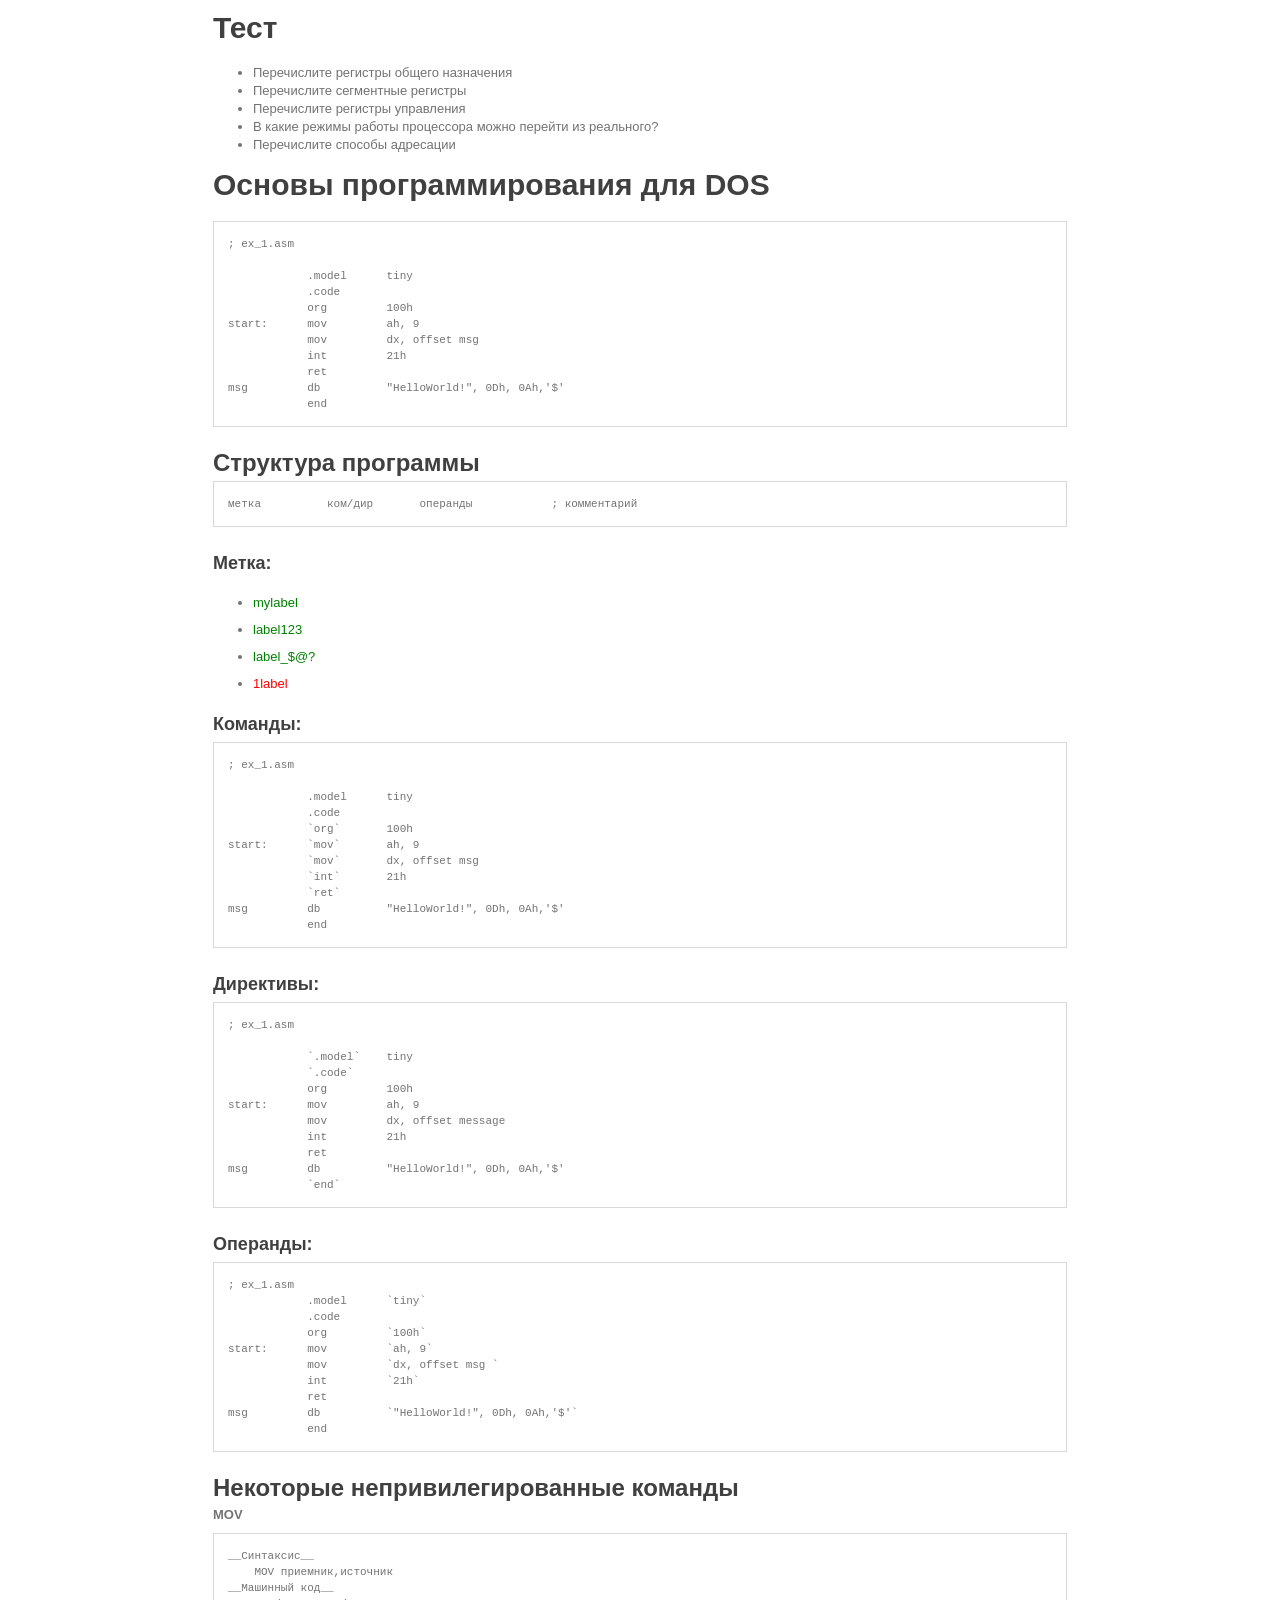
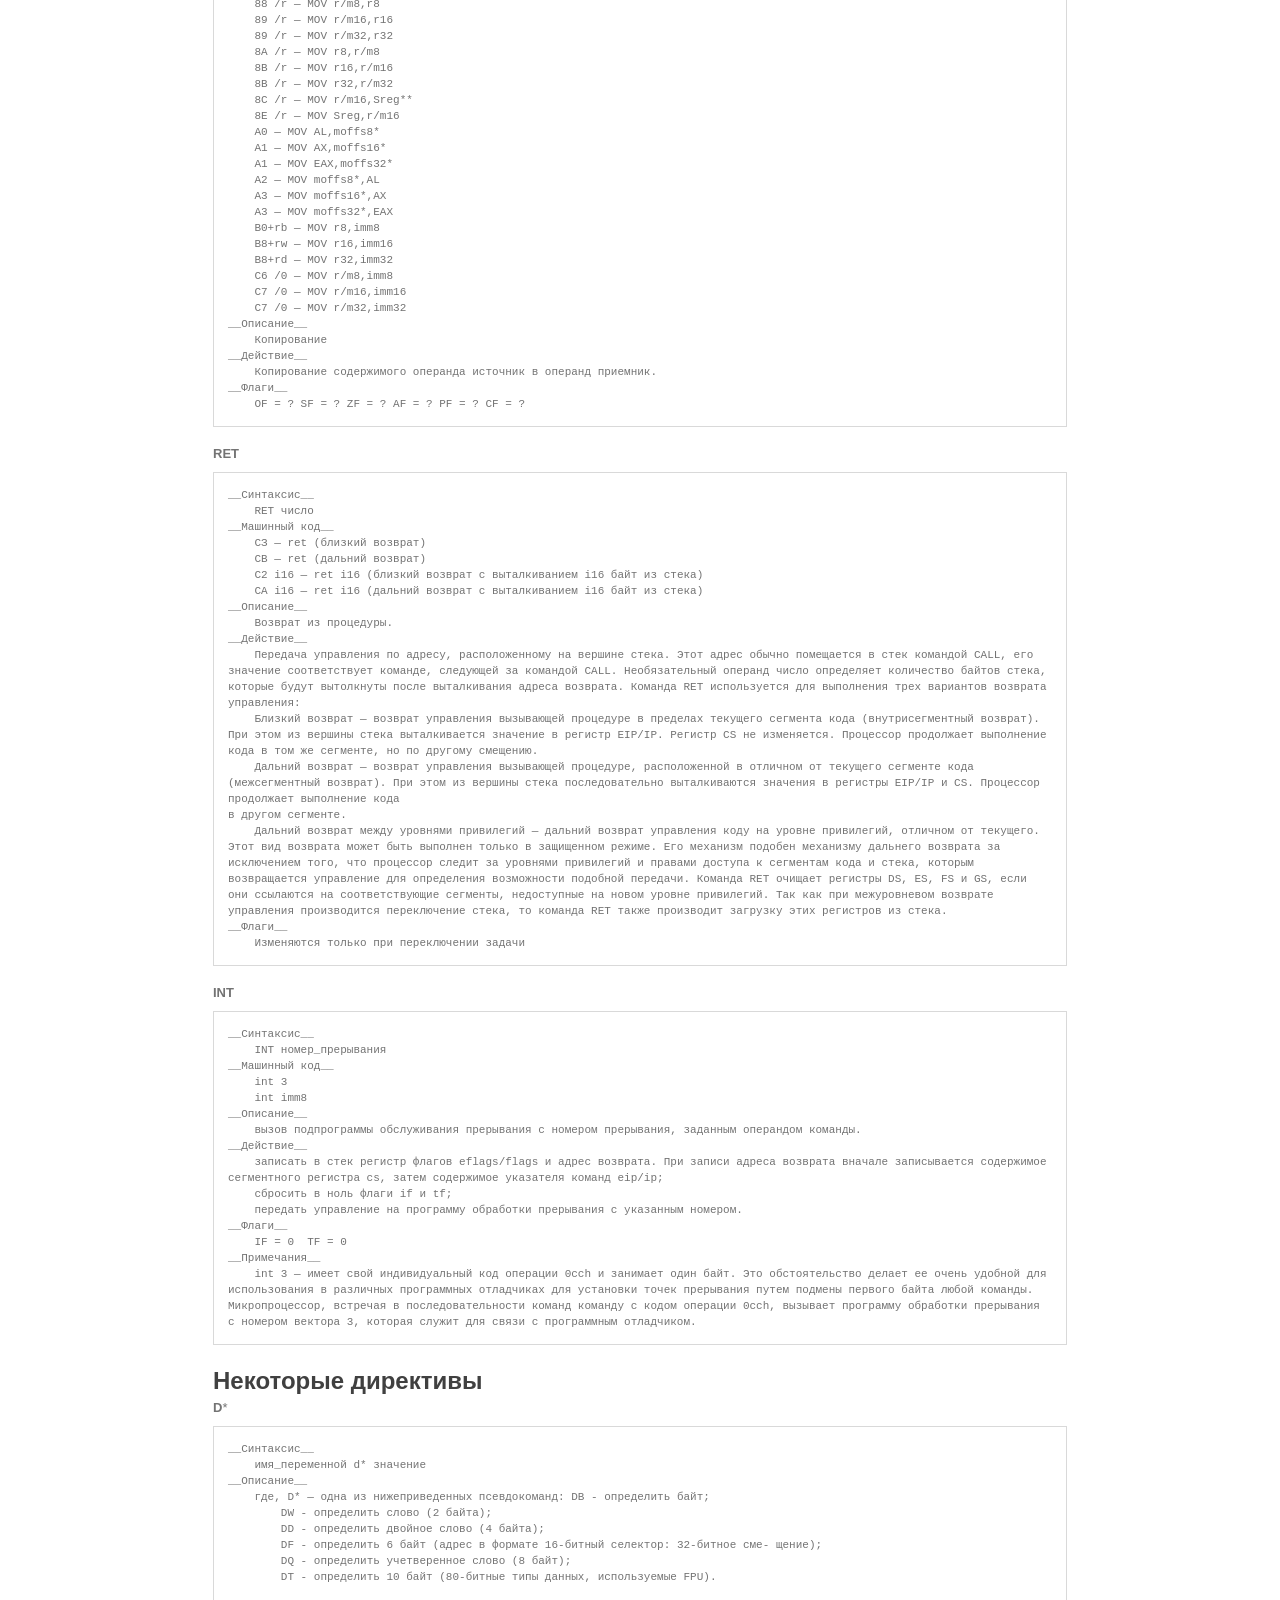
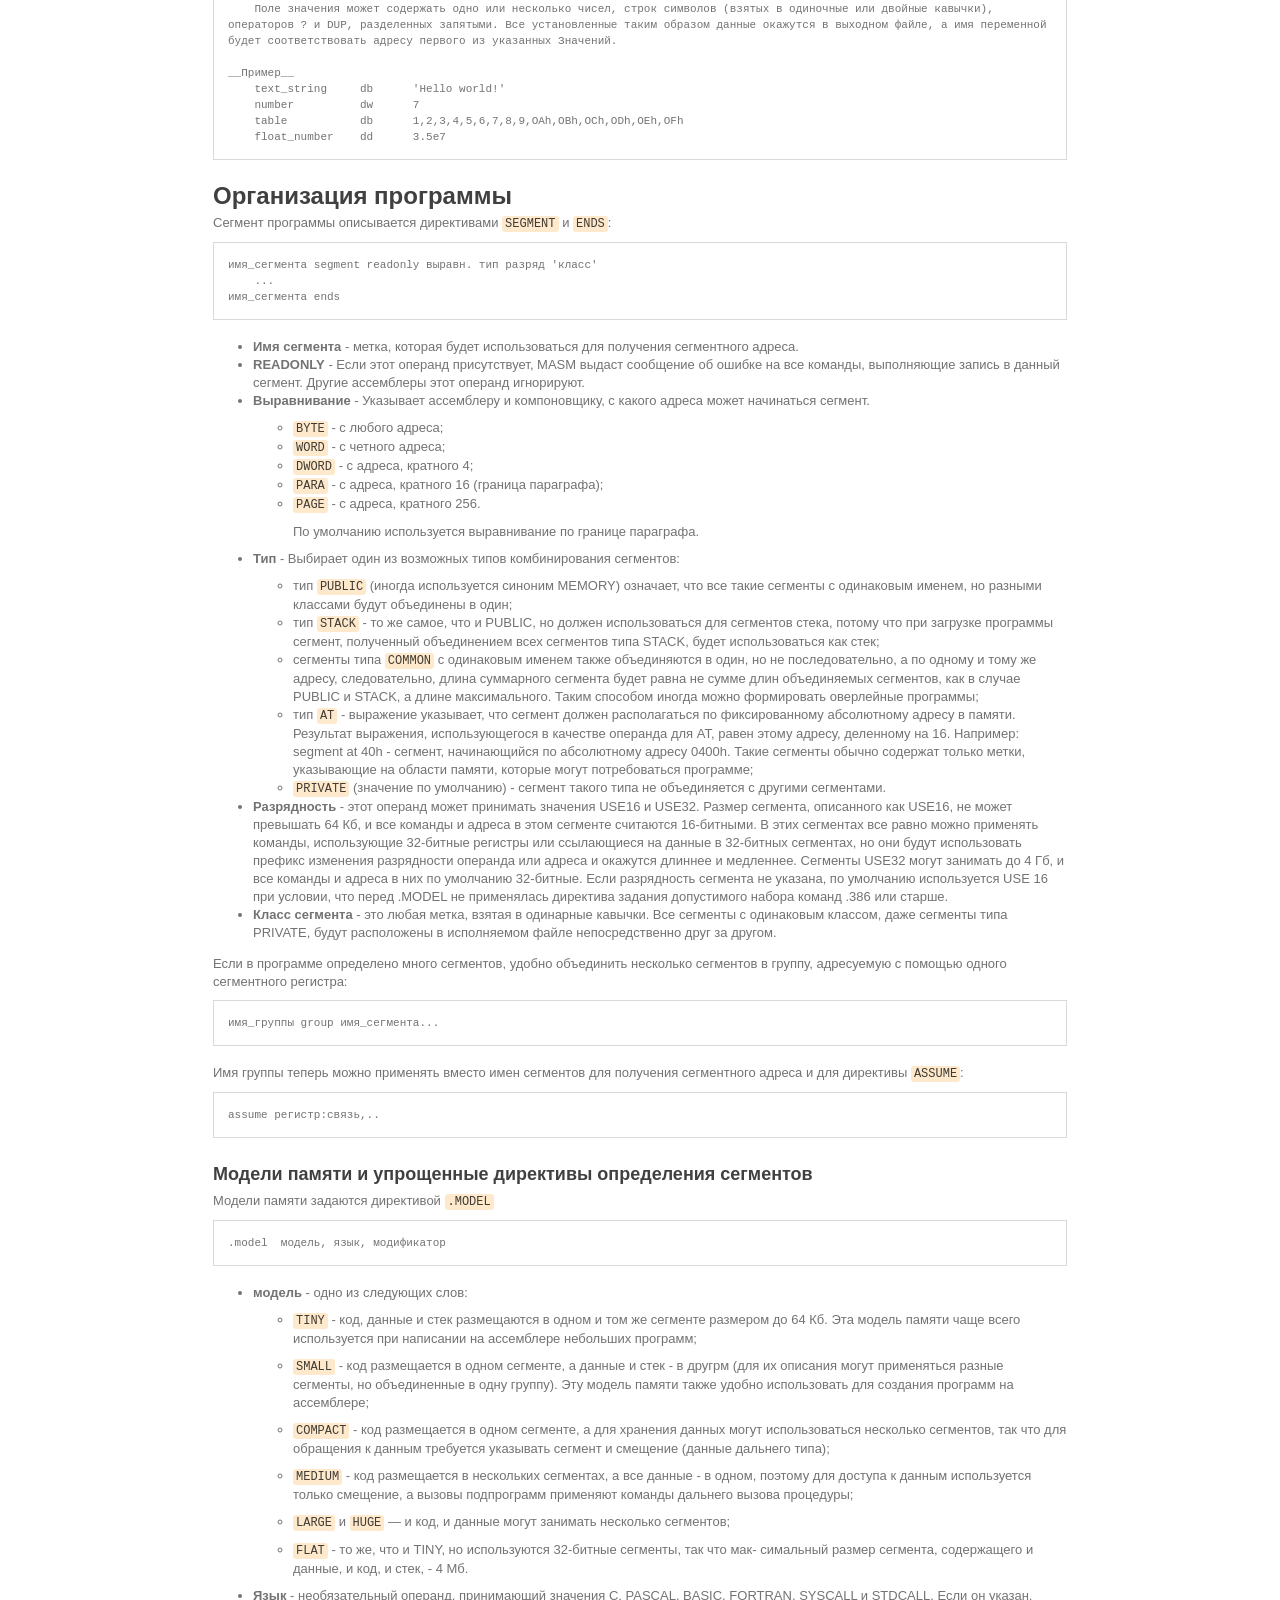
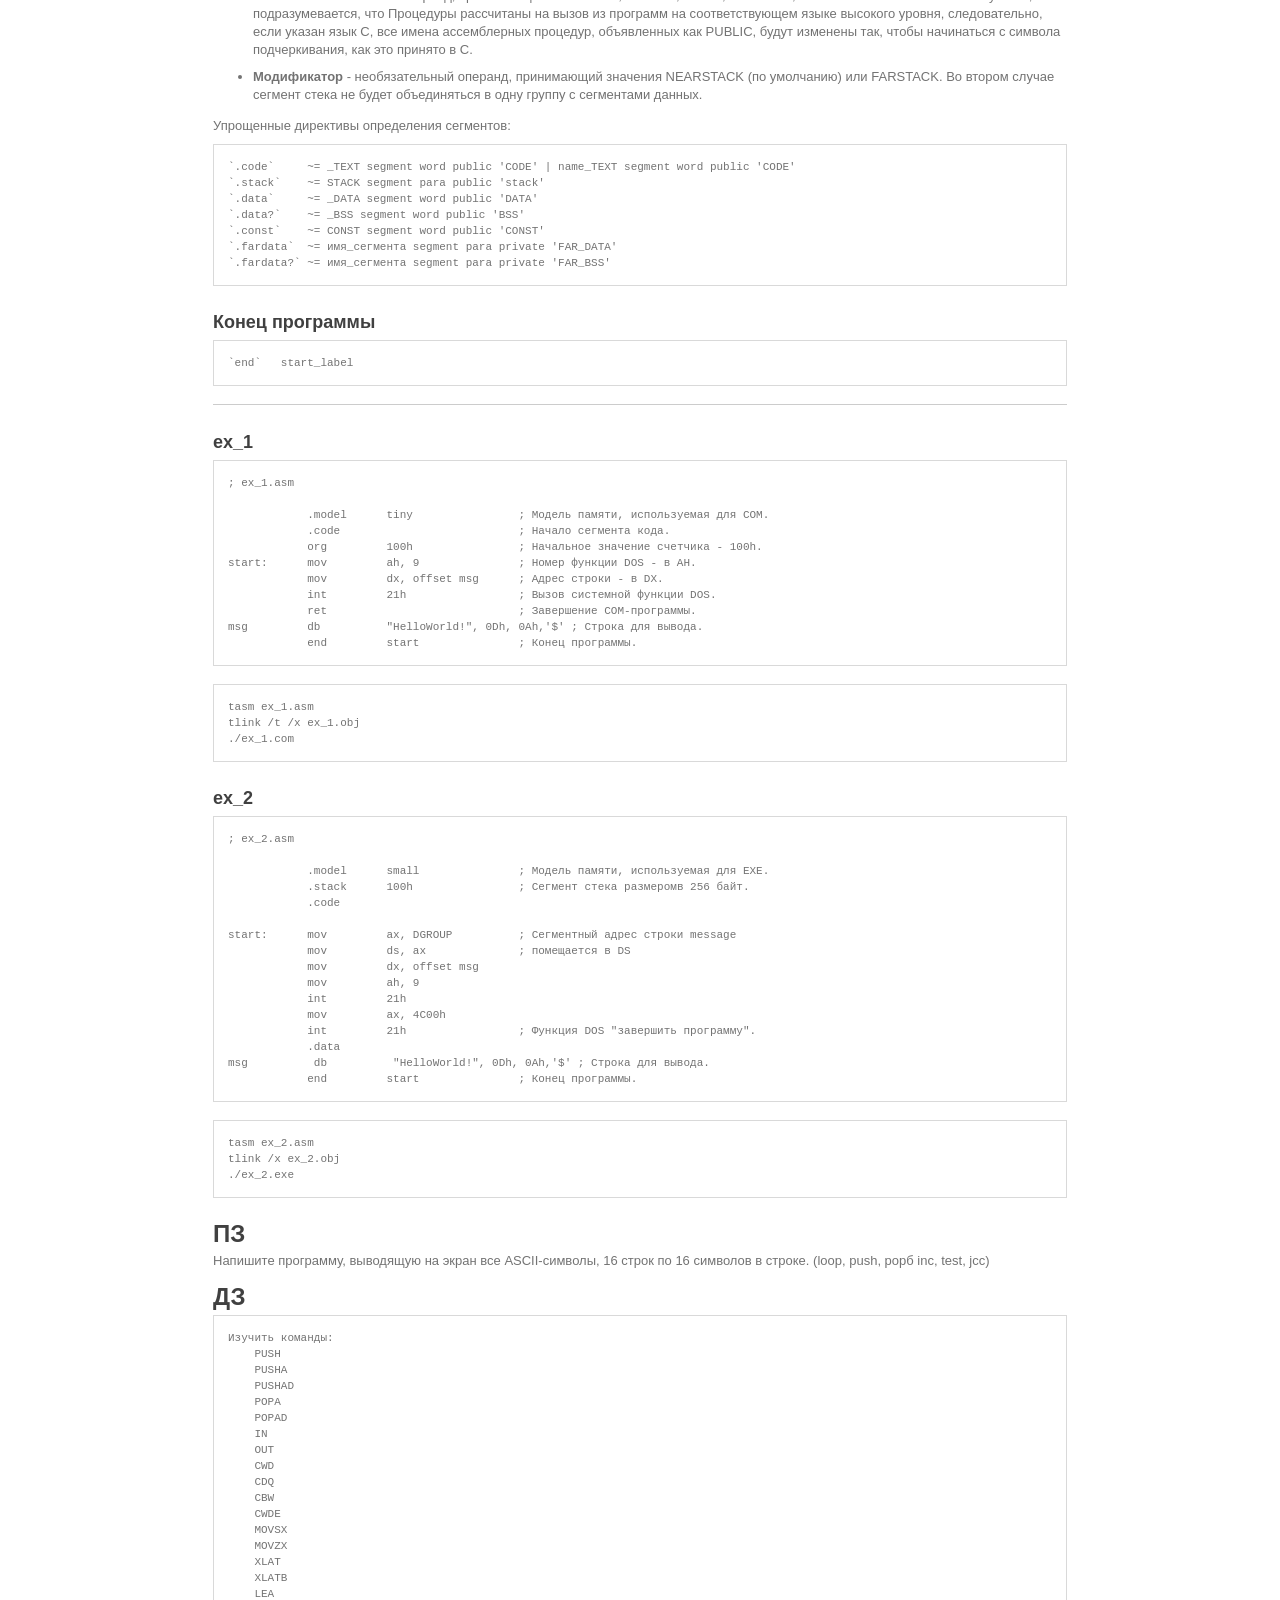
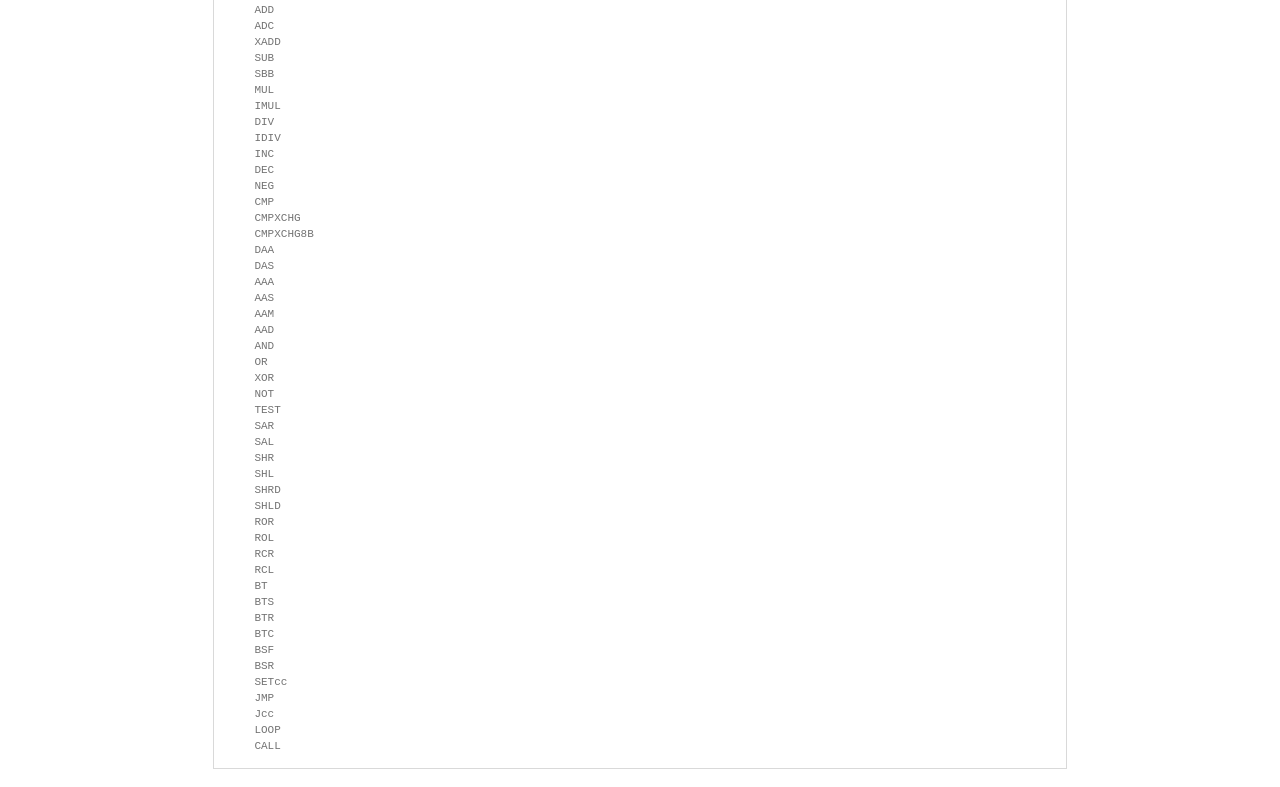
==== lesson_4.html @ 8c9ac4b7 "init" ====
<!doctype html>
<html>
<head>
<meta charset="utf-8">
<meta name="viewport" content="width=device-width, initial-scale=1.0, user-scalable=yes">
<style>
h1,
h2,
h3,
h4,
h5,
h6,
p,
blockquote {
    margin: 0;
    padding: 0;
}
body {
    font-family: "Helvetica Neue", Helvetica, "Hiragino Sans GB", Arial, sans-serif;
    font-size: 13px;
    line-height: 18px;
    color: #737373;
    background-color: white;
    margin: 10px 13px 10px 13px;
}
table {
	margin: 10px 0 15px 0;
	border-collapse: collapse;
}
td,th {	
	border: 1px solid #ddd;
	padding: 3px 10px;
}
th {
	padding: 5px 10px;	
}

a {
    color: #0069d6;
}
a:hover {
    color: #0050a3;
    text-decoration: none;
}
a img {
    border: none;
}
p {
    margin-bottom: 9px;
}
h1,
h2,
h3,
h4,
h5,
h6 {
    color: #404040;
    line-height: 36px;
}
h1 {
    margin-bottom: 18px;
    font-size: 30px;
}
h2 {
    font-size: 24px;
}
h3 {
    font-size: 18px;
}
h4 {
    font-size: 16px;
}
h5 {
    font-size: 14px;
}
h6 {
    font-size: 13px;
}
hr {
    margin: 0 0 19px;
    border: 0;
    border-bottom: 1px solid #ccc;
}
blockquote {
    padding: 13px 13px 21px 15px;
    margin-bottom: 18px;
    font-family:georgia,serif;
    font-style: italic;
}
blockquote:before {
    content:"\201C";
    font-size:40px;
    margin-left:-10px;
    font-family:georgia,serif;
    color:#eee;
}
blockquote p {
    font-size: 14px;
    font-weight: 300;
    line-height: 18px;
    margin-bottom: 0;
    font-style: italic;
}
code, pre {
    font-family: Monaco, Andale Mono, Courier New, monospace;
}
code {
    background-color: #fee9cc;
    color: rgba(0, 0, 0, 0.75);
    padding: 1px 3px;
    font-size: 12px;
    -webkit-border-radius: 3px;
    -moz-border-radius: 3px;
    border-radius: 3px;
}
pre {
    display: block;
    padding: 14px;
    margin: 0 0 18px;
    line-height: 16px;
    font-size: 11px;
    border: 1px solid #d9d9d9;
    white-space: pre-wrap;
    word-wrap: break-word;
}
pre code {
    background-color: #fff;
    color:#737373;
    font-size: 11px;
    padding: 0;
}
sup {
    font-size: 0.83em;
    vertical-align: super;
    line-height: 0;
}
* {
	-webkit-print-color-adjust: exact;
}
@media screen and (min-width: 914px) {
    body {
        width: 854px;
        margin:10px auto;
    }
}
@media print {
	body,code,pre code,h1,h2,h3,h4,h5,h6 {
		color: black;
	}
	table, pre {
		page-break-inside: avoid;
	}
}
</style>
<title>Тест</title>

</head>
<body>
<h1>Тест</h1>

<ul>
<li>Перечислите регистры общего назначения</li>
<li>Перечислите сегментные регистры</li>
<li>Перечислите регистры управления</li>
<li>В какие режимы работы процессора можно перейти из реального?</li>
<li>Перечислите способы адресации</li>
</ul>


<h1>Основы программирования для DOS</h1>

<!--
Самая простая и распространенная операционная система для компьютеров, основанных на процессорах Intel, - DOS.
-->




<!--
Итак, чтобы программа выполнилась любой ОС, она должна быть скомпилирована в исполняемый файл. Основные два формата исполняемых файлов в DOS - СОМ и ЕХЕ. Файлы типа СОМ содержат только скомпилированный код без какой-либо дополнительной информации о программе. Весь код, данные и стек такой программы располагаются в одном сегменте и не могут превышать 64 Кб. Файлы типа ЕХЕ содержат заголовок, где описывается размер файла, требуемый объем памяти, список команд в программе, использующих абсолютные адреса, которые зависят от расположения программы в памяти, и т. д. ЕХЕ-файл может иметь любой размер.
-->




<!--
Традиционно первая программа для освоения нового языка программирования - программа, выводящая на экран текст Hello world!
-->


<pre><code>; ex_1.asm

            .model      tiny                
            .code               
            org         100h
start:      mov         ah, 9
            mov         dx, offset msg
            int         21h                 
            ret                         
msg         db          "HelloWorld!", 0Dh, 0Ah,'$'
            end 
</code></pre>

<!--
Каждая программа на языке ассемблера содержит кроме комманд процессора еще и специальные инструкции, указывающие самому ассемблеру, как организовывать различные секции программы, где располагаются данные, а где команды, позволяющие создавать макроопределения, выбирать тип используемого процессора, организовывать связи между процедурами и т.д.
-->


<h2>Структура программы</h2>

<!--
Программа на языке ассемблера сосотоит из строк, имеющих следующий вид:
-->


<pre><code>метка          ком/дир       операнды            ; комментарий
</code></pre>

<!--Причем все поля не обязательны-->




<!--Метка может быть любой комбинацией букв английского алфавита, цифр и символов '_', '$', '@', '?', но цифра не может быть первым символом метки. Так же стоит отметить, что по умолчанию ассемблер не чуствителен к регистру символов, однако данное поведение можно поменять, задав определенную опцию в командной строке ассемблера-->


<h3>Метка:</h3>

<ul>
<li><p style='color:green'>mylabel</p></li>
<li><p style='color:green'>label123</p></li>
<li><p style='color:green'>label_$@?</p></li>
<li><p style='color:red'>1label</p></li>
</ul>


<!--Во втором поле, поле команды, может располагаться команда процессора, которая транслируется в исполняемый код, или директива, которая не приводит к появлению нового кода, а управляет работой самого ассемблера.-->


<h3>Команды:</h3>

<pre><code>; ex_1.asm

            .model      tiny                
            .code               
            `org`       100h
start:      `mov`       ah, 9
            `mov`       dx, offset msg
            `int`       21h                 
            `ret`                           
msg         db          "HelloWorld!", 0Dh, 0Ah,'$'
            end     
</code></pre>

<h3>Директивы:</h3>

<pre><code>; ex_1.asm

            `.model`    tiny                
            `.code`                     
            org         100h
start:      mov         ah, 9
            mov         dx, offset message
            int         21h
            ret                         
msg         db          "HelloWorld!", 0Dh, 0Ah,'$'
            `end`   
</code></pre>

<!--В поле операндов располагаются требуемые командой или директивой операнды-->


<h3>Операнды:</h3>

<pre><code>; ex_1.asm
            .model      `tiny`                  
            .code                       
            org         `100h`
start:      mov         `ah, 9`
            mov         `dx, offset msg `
            int         `21h`                   
            ret                         
msg         db          `"HelloWorld!", 0Dh, 0Ah,'$'`
            end     
</code></pre>

<!--И наконец, в поле комментариев, начало которого отмечается символом ; пишутся коментарии.-->


<h2>Некоторые непривилегированные команды</h2>

<p><strong>MOV</strong></p>

<pre><code>__Синтаксис__
    MOV приемник,источник
__Машинный код__
    88 /r — MOV r/m8,r8
    89 /r — MOV r/m16,r16
    89 /r — MOV r/m32,r32
    8А /r — MOV r8,r/m8
    8В /r — MOV r16,r/m16
    8В /r — MOV r32,r/m32
    8C /r — MOV r/m16,Sreg**
    8E /r — MOV Sreg,r/m16
    А0 — MOV AL,moffs8*
    A1 — MOV AX,moffs16*
    A1 — MOV EAX,moffs32*
    A2 — MOV moffs8*,AL
    A3 — MOV moffs16*,AX
    A3 — MOV moffs32*,EAX
    B0+rb — MOV r8,imm8
    B8+rw — MOV r16,imm16
    B8+rd — MOV r32,imm32
    C6 /0 — MOV r/m8,imm8
    C7 /0 — MOV r/m16,imm16
    C7 /0 — MOV r/m32,imm32
__Описание__
    Копирование
__Действие__
    Копирование содержимого операнда источник в операнд приемник.
__Флаги__
    OF = ? SF = ? ZF = ? AF = ? PF = ? CF = ?
</code></pre>

<p><strong>RET</strong></p>

<pre><code>__Синтаксис__
    RET число
__Машинный код__
    СЗ — ret (близкий возврат)
    СВ — ret (дальний возврат)
    С2 i16 — ret i16 (близкий возврат с выталкиванием i16 байт из стека)
    СА i16 — ret i16 (дальний возврат с выталкиванием i16 байт из стека) 
__Описание__
    Возврат из процедуры.
__Действие__
    Передача управления по адресу, расположенному на вершине стека. Этот адрес обычно помещается в стек командой CALL, его значение соответствует команде, следующей за командой CALL. Необязательный операнд число определяет количество байтов стека, которые будут вытолкнуты после выталкивания адреса возврата. Команда RET используется для выполнения трех вариантов возврата управления:
    Близкий возврат — возврат управления вызывающей процедуре в пределах текущего сегмента кода (внутрисегментный возврат). При этом из вершины стека выталкивается значение в регистр EIP/IP. Регистр CS не изменяется. Процессор продолжает выполнение кода в том же сегменте, но по другому смещению.
    Дальний возврат — возврат управления вызывающей процедуре, расположенной в отличном от текущего сегменте кода (межсегментный возврат). При этом из вершины стека последовательно выталкиваются значения в регистры EIP/IP и CS. Процессор продолжает выполнение кода
в другом сегменте.
    Дальний возврат между уровнями привилегий — дальний возврат управления коду на уровне привилегий, отличном от текущего. Этот вид возврата может быть выполнен только в защищенном режиме. Его механизм подобен механизму дальнего возврата за исключением того, что процессор следит за уровнями привилегий и правами доступа к сегментам кода и стека, которым возвращается управление для определения возможности подобной передачи. Команда RET очищает регистры DS, ES, FS и GS, если они ссылаются на соответствующие сегменты, недоступные на новом уровне привилегий. Так как при межуровневом возврате управления производится переключение стека, то команда RET также производит загрузку этих регистров из стека.
__Флаги__
    Изменяются только при переключении задачи
</code></pre>

<p><strong>INT</strong></p>

<pre><code>__Синтаксис__
    INT номер_прерывания
__Машинный код__
    int 3
    int imm8
__Описание__
    вызов подпрограммы обслуживания прерывания с номером прерывания, заданным операндом команды.
__Действие__
    записать в стек регистр флагов eflags/flags и адрес возврата. При записи адреса возврата вначале записывается содержимое сегментного регистра cs, затем содержимое указателя команд eip/ip;
    сбросить в ноль флаги if и tf;
    передать управление на программу обработки прерывания с указанным номером.
__Флаги__
    IF = 0  TF = 0
__Примечания__
    int 3 — имеет свой индивидуальный код операции 0cch и занимает один байт. Это обстоятельство делает ее очень удобной для использования в различных программных отладчиках для установки точек прерывания путем подмены первого байта любой команды. Микропроцессор, встречая в последовательности команд команду с кодом операции 0cch, вызывает программу обработки прерывания с номером вектора 3, которая служит для связи с программным отладчиком.
</code></pre>

<h2>Некоторые директивы</h2>

<!--
Директива определения переменных указывают ассемблеру, что в со- ответствующем месте программы располагается переменная, устанавливают ее тип (байт, слово, вещественное число и т. д.), задают начальное значение и ставят в соответствие переменной метку, которая будет использоваться для обращения к этим данным.
-->


<p><strong>D</strong>*</p>

<pre><code>__Синтаксис__
    имя_переменной d* значение
__Описание__
    где, D* — одна из нижеприведенных псевдокоманд: DB - определить байт;
        DW - определить слово (2 байта);
        DD - определить двойное слово (4 байта);
        DF - определить 6 байт (адрес в формате 16-битный селектор: 32-битное сме- щение);
        DQ - определить учетверенное слово (8 байт);
        DT - определить 10 байт (80-битные типы данных, используемые FPU).

    Поле значения может содержать одно или несколько чисел, строк символов (взятых в одиночные или двойные кавычки), операторов ? и DUP, разделенных запятыми. Все установленные таким образом данные окажутся в выходном файле, а имя переменной будет соответствовать адресу первого из указанных Значений. 

__Пример__    
    text_string     db      'Hello world!'
    number          dw      7
    table           db      1,2,3,4,5,6,7,8,9,OAh,OBh,OCh,ODh,OEh,OFh
    float_number    dd      3.5e7
</code></pre>

<h2>Организация программы</h2>

<!--Каждая программа, написанная на любом языке программирования, состоит из одного или нескольких сегментов. Обычно область памяти, в которой находятся команды, называют сегментом кода, область памяти с данными - сегментом данных и область памяти, отведенную под стек, - сегментом стека. Разумеется, ассемблер позволяет изменять устройство программы как угодно - помещать данные в сегмент кода, разносить код на множество сегментов, помещать стек в один сегмент с данными или вообще использовать один сегмент для всего.-->


<p>Сегмент программы описывается директивами <code>SEGMENT</code> и <code>ENDS</code>:</p>

<pre><code>имя_сегмента segment readonly выравн. тип разряд 'класс'
    ...
имя_сегмента ends
</code></pre>

<ul>
<li><strong>Имя сегмента</strong> - метка, которая будет использоваться для получения сегментного адреса.</li>
<li><strong>READONLY</strong> - Если этот операнд присутствует, MASM выдаст сообщение об ошибке на все команды, выполняющие запись в данный сегмент. Другие ассемблеры этот операнд игнорируют.</li>
<li><p><strong>Выравнивание</strong> - Указывает ассемблеру и компоновщику, с какого адреса может начинаться сегмент.</p>

<ul>
<li><code>BYTE</code> - с любого адреса;</li>
<li><code>WORD</code> - с четного адреса;</li>
<li><code>DWORD</code> - с адреса, кратного 4;</li>
<li><code>PARA</code> - с адреса, кратного 16 (граница параграфа);</li>
<li><p><code>PAGE</code> - с адреса, кратного 256.</p>

<p>  По умолчанию используется выравнивание по границе параграфа.</p></li>
</ul>
</li>
<li><p><strong>Тип</strong> -  Выбирает один из возможных типов комбинирования сегментов:</p>

<ul>
<li>тип <code>PUBLIC</code> (иногда используется синоним MEMORY) означает, что все такие сегменты с одинаковым именем, но разными классами будут объединены в один;</li>
<li>тип <code>STACK</code> - то же самое, что и PUBLIC, но должен использоваться для сегментов стека, потому что при загрузке программы сегмент, полученный объединением всех сегментов типа STACK, будет использоваться как стек;</li>
<li>сегменты типа <code>COMMON</code> с одинаковым именем также объединяются в один, но не последовательно, а по одному и тому же адресу, следовательно, длина суммарного сегмента будет равна не сумме длин объединяемых сегментов, как в случае PUBLIC и STACK, а длине максимального. Таким способом иногда можно формировать оверлейные программы;</li>
<li>тип <code>AT</code> - выражение указывает, что сегмент должен располагаться по фиксированному абсолютному адресу в памяти. Результат выражения, использующегося в качестве операнда для AT, равен этому адресу, деленному на 16. Например: segment at 40h - сегмент, начинающийся по абсолютному адресу 0400h. Такие сегменты обычно содержат только метки, указывающие на области памяти, которые могут потребоваться программе;</li>
<li><code>PRIVATE</code> (значение по умолчанию) - сегмент такого типа не объединяется с другими сегментами.</li>
</ul>
</li>
<li><strong>Разрядность</strong> - этот операнд может принимать значения USE16 и USE32. Размер сегмента, описанного как USE16, не может превышать 64 Кб, и все команды и адреса в этом сегменте считаются 16-битными. В этих сегментах все равно можно применять команды, использующие 32-битные регистры или ссылающиеся на данные в 32-битных сегментах, но они будут использовать префикс изменения разрядности операнда или адреса и окажутся длиннее и медленнее. Сегменты USE32 могут занимать до 4 Гб, и все команды и адреса в них по умолчанию 32-битные. Если разрядность сегмента не указана, по умолчанию используется USE 16 при условии, что перед .MODEL не применялась директива задания допустимого набора команд .386 или старше.</li>
<li><strong>Класс сегмента</strong> - это любая метка, взятая в одинарные кавычки. Все сегменты с одинаковым классом, даже сегменты типа PRIVATE, будут расположены в исполняемом файле непосредственно друг за другом.</li>
</ul>


<!--Для обращения к любому сегменту следует сначала загрузить его сегментный адрес (или селектор в защищенном режиме) в какой-нибудь сегментный регистр.-->


<p>Если в программе определено много сегментов, удобно объединить несколько сегментов в группу, адресуемую с помощью одного сегментного регистра:</p>

<pre><code>имя_группы group имя_сегмента...
</code></pre>

<!--
Операнды этой директивы - список имен сегментов (или выражений, использующих оператор SEG), которые объединяются в группу.
-->


<p>Имя группы теперь можно применять вместо имен сегментов для получения сегментного адреса и для директивы <code>ASSUME</code>:</p>

<pre><code>assume регистр:связь,..
</code></pre>

<!--
Директива ASSUME указывает ассемблеру, с каким сегментом или группой сегментов связан тот или иной сегментный регистр. В качестве операнда «связь» могут использоваться имена сегментов, имена групп, выражения с оператором SEG или слово «NOTHING», означающее отмену действия предыдущей ASSUME для данного регистра. Эта директива не изменяет значений сегментных регистров, а только позволяет ассемблеру проверять допустимость ссылок и самостоятельно вставлять при необходимости префиксы переопределения сегментов.
Перечисленные директивы удобны для создания больших программ на ассемблере, состоящих из разнообразных модулей и содержащих множество сегментов. В повседневном программировании обычно используется ограниченный набор простых вариантов организации программы, известных как модели памяти.
-->


<h3>Модели памяти и упрощенные директивы определения сегментов</h3>

<p>Модели памяти задаются директивой <code>.MODEL</code></p>

<pre><code>.model  модель, язык, модификатор
</code></pre>

<ul>
<li><p><strong>модель</strong> - одно из следующих слов:</p>

<ul>
<li><p><code>TINY</code> - код, данные и стек размещаются в одном и том же сегменте размером до 64 Кб. Эта модель памяти чаще всего используется при написании на ассемблере небольших программ;</p></li>
<li><p><code>SMALL</code> - код размещается в одном сегменте, а данные и стек - в другрм (для их описания могут применяться разные сегменты, но объединенные в одну группу). Эту модель памяти также удобно использовать для создания программ на ассемблере;</p></li>
<li><p><code>COMPACT</code> - код размещается в одном сегменте, а для хранения данных могут использоваться несколько сегментов, так что для обращения к данным требуется указывать сегмент и смещение (данные дальнего типа);</p></li>
<li><p><code>MEDIUM</code> - код размещается в нескольких сегментах, а все данные - в одном, поэтому для доступа к данным используется только смещение, а вызовы подпрограмм применяют команды дальнего вызова процедуры;</p></li>
<li><p><code>LARGE</code> и <code>HUGE</code> — и код, и данные могут занимать несколько сегментов;</p></li>
<li><p><code>FLAT</code> - то же, что и TINY, но используются 32-битные сегменты, так что мак-
симальный размер сегмента, содержащего и данные, и код, и стек, - 4 Мб.</p></li>
</ul>
</li>
<li><p><strong>Язык</strong> - необязательный операнд, принимающий значения С, PASCAL, BASIC, FORTRAN, SYSCALL и STDCALL. Если он указан, подразумевается, что Процедуры рассчитаны на вызов из программ на соответствующем языке высокого уровня, следовательно, если указан язык С, все имена ассемблерных процедур, объявленных как PUBLIC, будут изменены так, чтобы начинаться с символа подчеркивания, как это принято в С.</p></li>
<li><p><strong>Модификатор</strong> - необязательный операнд, принимающий значения NEARSTACK (по умолчанию) или FARSTACK. Во втором случае сегмент стека не будет объединяться в одну группу с сегментами данных.</p></li>
</ul>


<!--После того как модель памяти установлена, вступают в силу упрощенные директивы определения сегментов, объединяющие действия директив SEGMENT и ASSUME, Кроме того, сегменты, объявленные упрощенными директивами, не требуется закрывать директивой ENDS - они закрываются автоматически, как только ассемблер обнаруживает новую директиву определения сегмента или конец программы.-->


<p>Упрощенные директивы определения сегментов:</p>

<pre><code>`.code`     ~= _ТЕХТ segment word public 'CODE' | name_TEXT segment word public 'CODE'
`.stack`    ~= STACK segment para public 'stack'
`.data`     ~= _DATA segment word public 'DATA'
`.data?`    ~= _BSS segment word public 'BSS'
`.const`    ~= CONST segment word public 'CONST'
`.fardata`  ~= имя_сегмента segment para private 'FAR_DATA'
`.fardata?` ~= имя_сегмента segment para private 'FAR_BSS'
</code></pre>

<h3>Конец программы</h3>

<pre><code>`end`   start_label
</code></pre>

<!--Этой директивой завершается любая программа на ассемблере. В роли необязательного операнда здесь выступает метка (или выражение), определяющая адрес, с которого начинается выполнение программы. Если программа состоит из нескольких модулей, только один файл может содержать начальный адрес, так же как в С только один файл может содержать функцию main().-->


<hr />

<h3>ex_1</h3>

<pre><code>; ex_1.asm

            .model      tiny                ; Модель памяти, используемая для СОМ.
            .code                           ; Начало сегмента кода.
            org         100h                ; Начальное значение счетчика - 100h.
start:      mov         ah, 9               ; Номер функции DOS - в АН.
            mov         dx, offset msg      ; Адрес строки - в DX.
            int         21h                 ; Вызов системной функции DOS.
            ret                             ; Завершение СОМ-программы.
msg         db          "HelloWorld!", 0Dh, 0Ah,'$' ; Строка для вывода.
            end         start               ; Конец программы.
</code></pre>

<!--
Первая строка определяет модель памяти TINY, в которой сегменты кода, дан- ных и стека объединены. Эта модель предназначена для создания файлов типа СОМ. Директива .CODE начинает сегмент кода, который в нашем случае также должен содержать и данные.
ORG lOOh устанавливает значение программного счетчика в lOOh, потому что
при загрузке СОМ-файла в память DOS занимает первые 256 байт (lOOh) блоком данных PSP и располагает код программы только после этого блока. Все программы, которые компилируются в файлы типа СОМ, должны начинаться с этой директивы.
Метка START располагается перед первой командой в программе и будет использоваться в директиве END, чтобы указать, с какой команды начинается программа. Команда MOV АН,9 помещает число 9 в регистр АН - номер функции DOS «вывод строки».
Команда MOV DX.OFFSET MESSAGE помещает в регистр DX смещение метки MESSAGE относительно начала сегмента данных, который в нашем случае совпадает с сегментом кода.
Команда INT 21h вызывает системную функцию DOS. Эта команда - основное средство взаимодействия программ с операционной системой. В нашем примере вызывается функция DOS номер 9 - вывести строку на экран. Эта функция выводит строку от начала, адрес которого задается в регистрах DS:DX, до первого встреченного символа $. При запуске СОМ-файла регистр DS автоматически загружается сегментным адресом программы, а регистр DX был подготовлен предыдущей командой.
Команда RET используется обычно для возвращения из процедуры. DOS вызывает СОМ-программы так, что команда RET корректно завершает программу.

-->


<pre><code>tasm ex_1.asm
tlink /t /x ex_1.obj
./ex_1.com
</code></pre>

<h3>ex_2</h3>

<pre><code>; ex_2.asm

            .model      small               ; Модель памяти, используемая для ЕХЕ.
            .stack      100h                ; Сегмент стека размеромв 256 байт.
            .code                       

start:      mov         ax, DGROUP          ; Сегментный адрес строки message
            mov         ds, ax              ; помещается в DS
            mov         dx, offset msg
            mov         ah, 9
            int         21h
            mov         ax, 4C00h
            int         21h                 ; Функция DOS "завершить программу".
            .data
￼￼￼￼￼msg          db          "HelloWorld!", 0Dh, 0Ah,'$' ; Строка для вывода.
            end         start               ; Конец программы.
</code></pre>

<!--В этом примере определяются три сегмента - сегмент стека директивой .STACK размером в 256 байт; сегмент кода, начинающийся с директивы .CODE; и сегмент данных, начинающийся с .DATA и включающий строку. При запуске ЕХЕ-программы регистр DS уже не содержит адреса сегмента со строкой message (он указывает на сегмент с блоком данных PSP), а для вызова используемой функции DOS этот регистр должен иметь сегментный адрес строки. Команда МОV AX, DGROUP загружает в АХ сегментный адрес группы сегментов данных DGROUP, a MOV DS,AX копирует его в DS.  И наконец, программы типа ЕХЕ должны завершаться системным вызовом DOS 4Ch: в регистр АН помещается значение 4Ch, в регистр AL - код возврата (в данном примере код возврата 0 и регистры АН и AL загружаются одной командой MOV AX, 4COOh), после чего вызывается прерывание 21h.-->


<pre><code>tasm ex_2.asm
tlink /x ex_2.obj
./ex_2.exe
</code></pre>

<h2>ПЗ</h2>

<p>Напишите программу, выводящую на экран все ASCII-символы, 16 строк по 16 символов в строке.
(loop, push, popб inc, test, jcc)</p>

<h2>ДЗ</h2>

<pre><code>Изучить команды:
    PUSH
    PUSHA
    PUSHAD
    РОРА
    РОРАD
    IN
    OUT
    CWD
    CDQ
    CBW
    CWDE
    MOVSX
    MOVZX
    XLAT
    XLATB
    LEA
    ADD
    ADC
    XADD
    SUB
    SBB
    MUL
    IMUL
    DIV
    IDIV
    INC
    DEC
    NEG
    СМР
    CMPXCHG
    CMPXCHG8B
    DAA
    DAS
    AAA
    AAS
    AAM
    AAD
    AND
    OR
    XOR
    NOT
    TEST
    SAR
    SAL
    SHR
    SHL
    SHRD
    SHLD
    ROR
    ROL
    RCR
    RCL
    BT
    BTS
    BTR
    BTC
    BSF
    BSR
    SETcc
    JMP
    Jcc
    LOOP
    CALL
</code></pre>

<script src="jquery.js"></script>


<script>

$('pre code').each(function() {
    var text = $(this).html();
     $(this).html(text.replace(new RegExp("\_\_([^\_]+)\_\_", "g"), "<b>$1</b>"));
});


$('pre code').each(function() {
    var text = $(this).html();
    $(this).html(text.replace(new RegExp("`([^`]+)`", "g"), "<span style='background-color: #FEE9CC'>$1</span>  "));
});


</script>



</body>
</html>
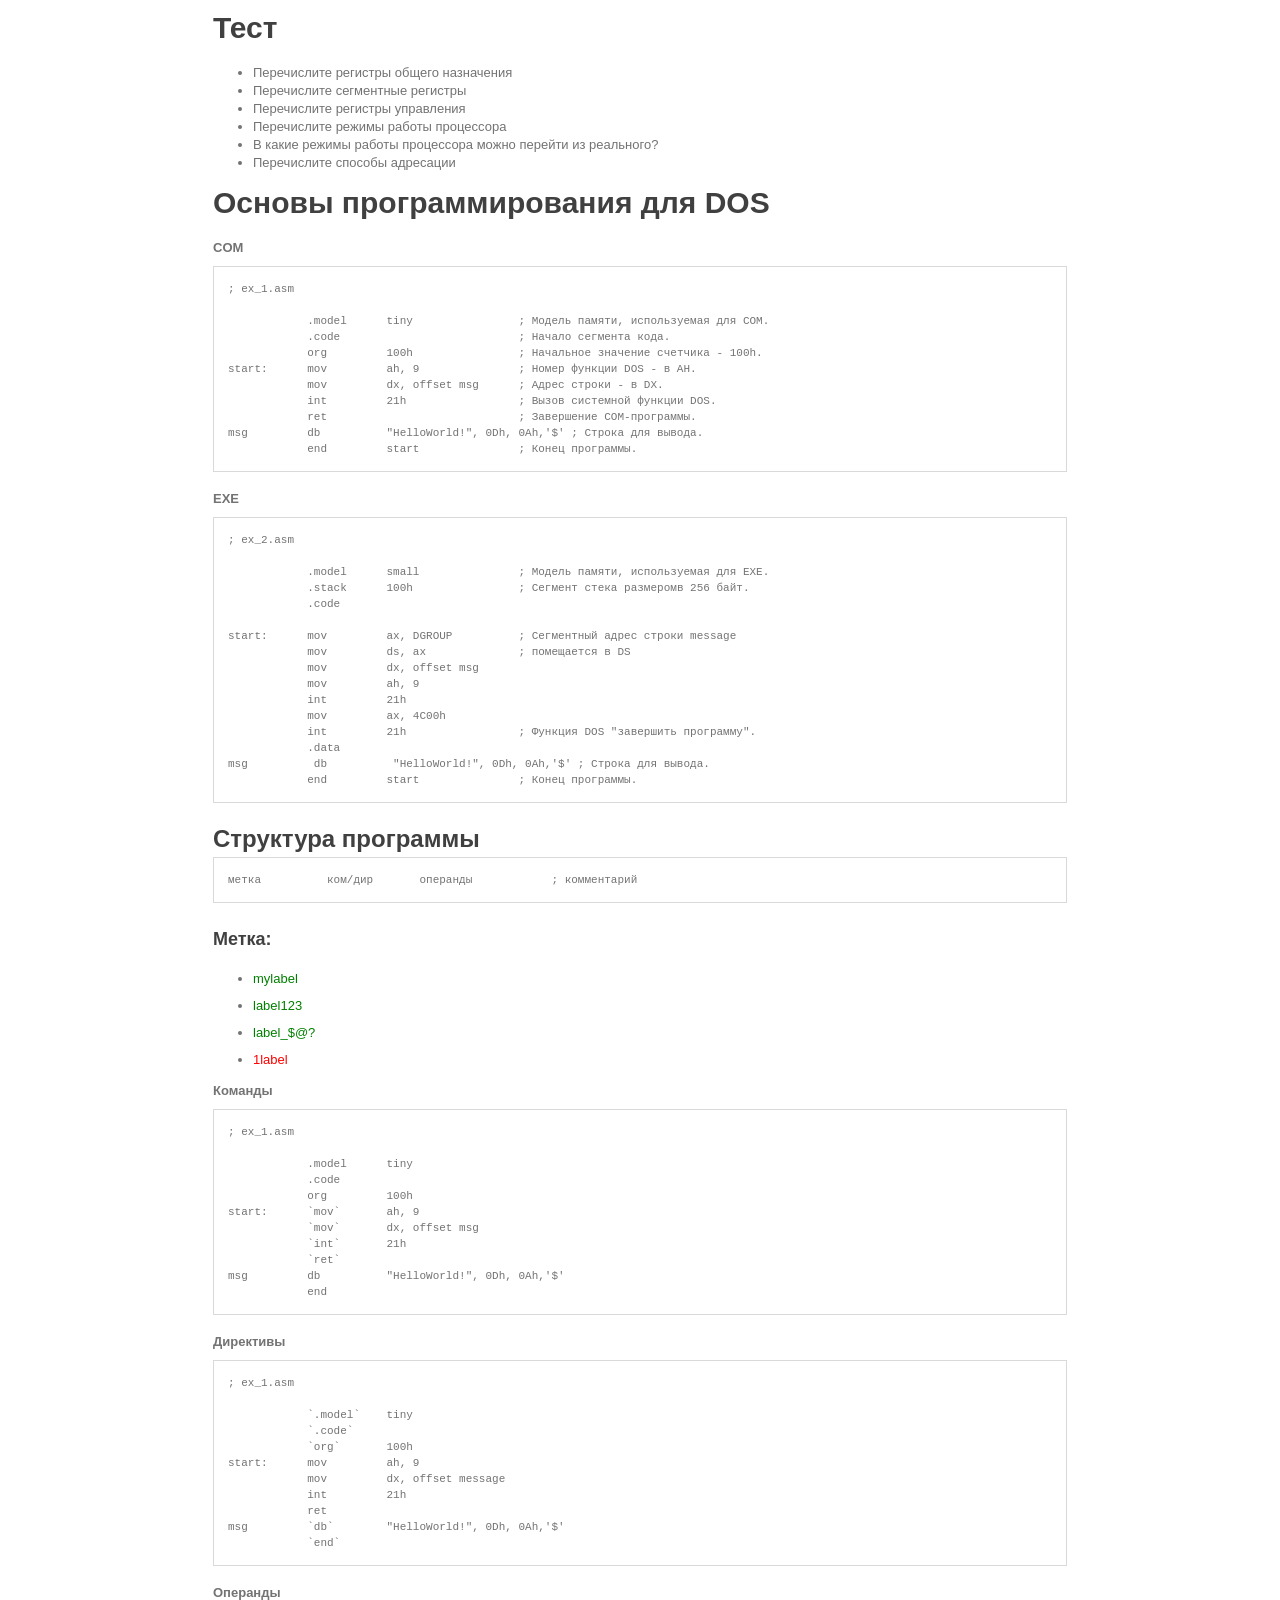
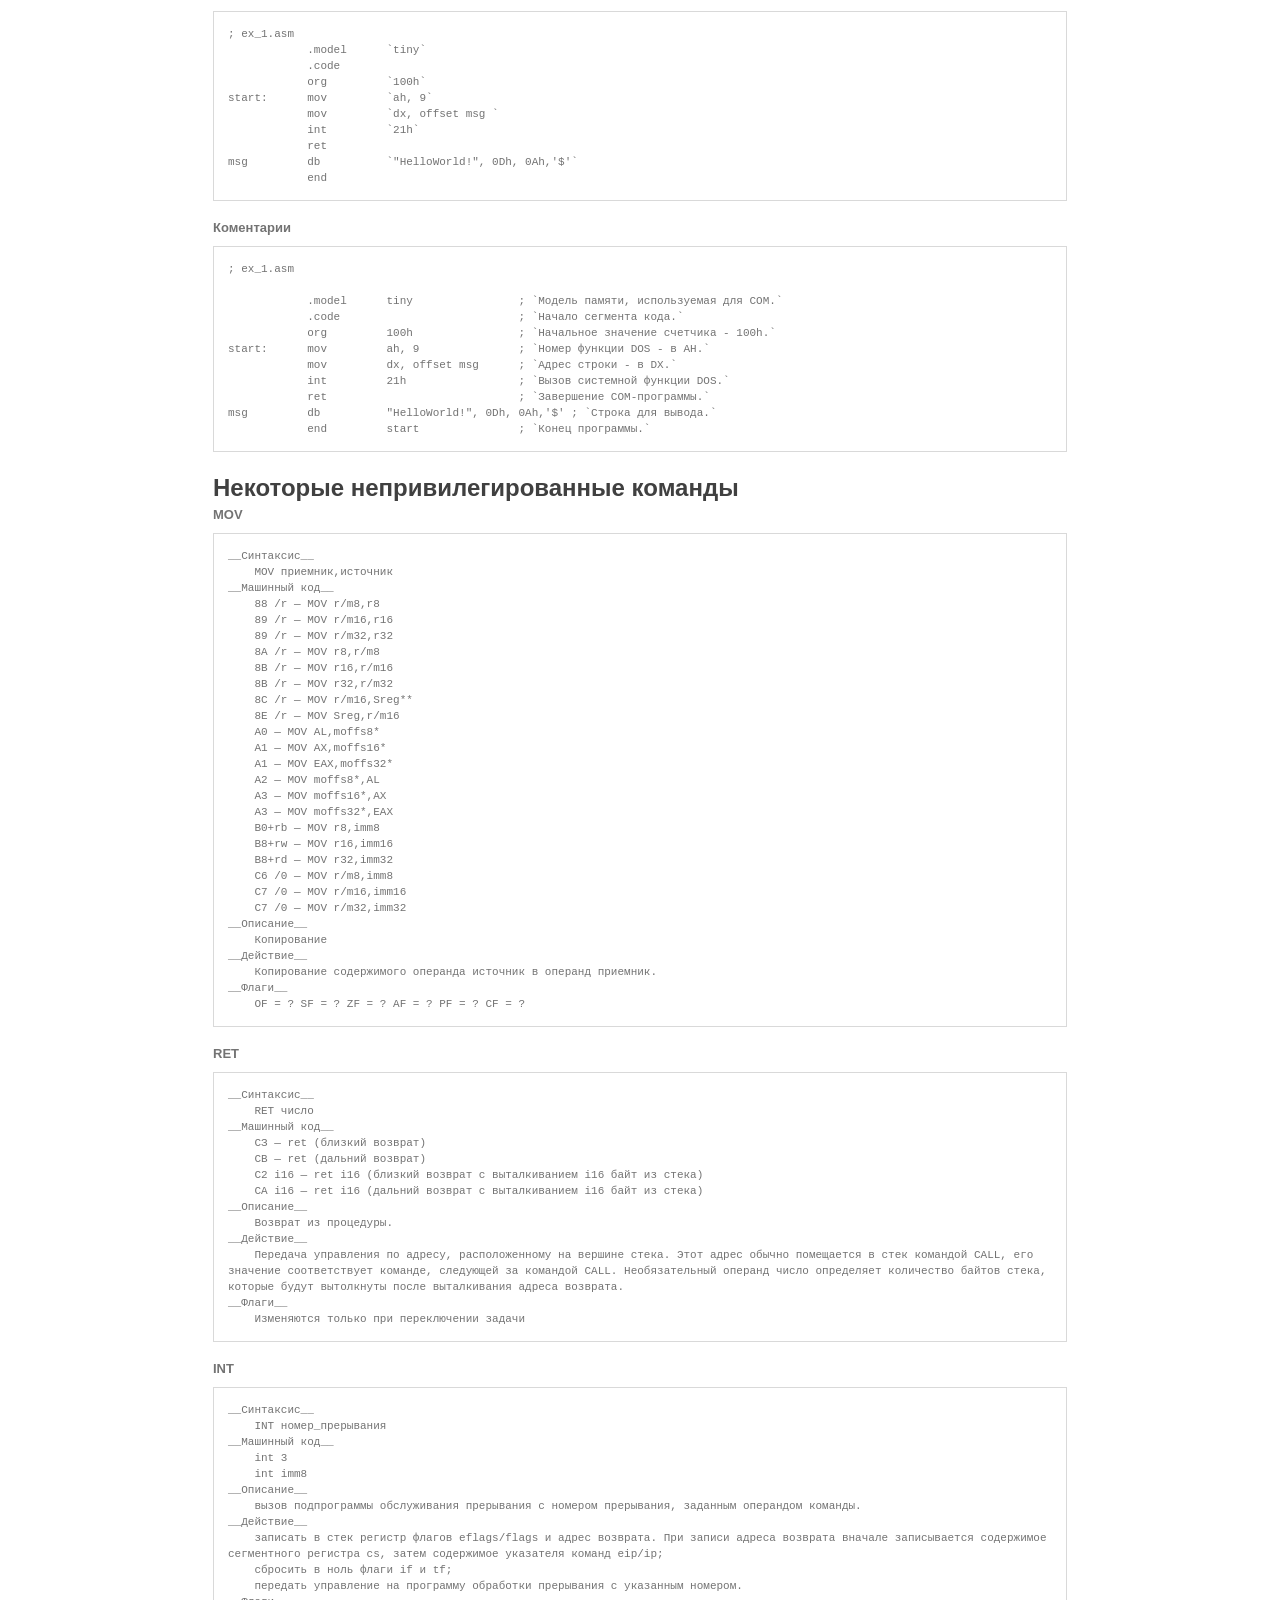
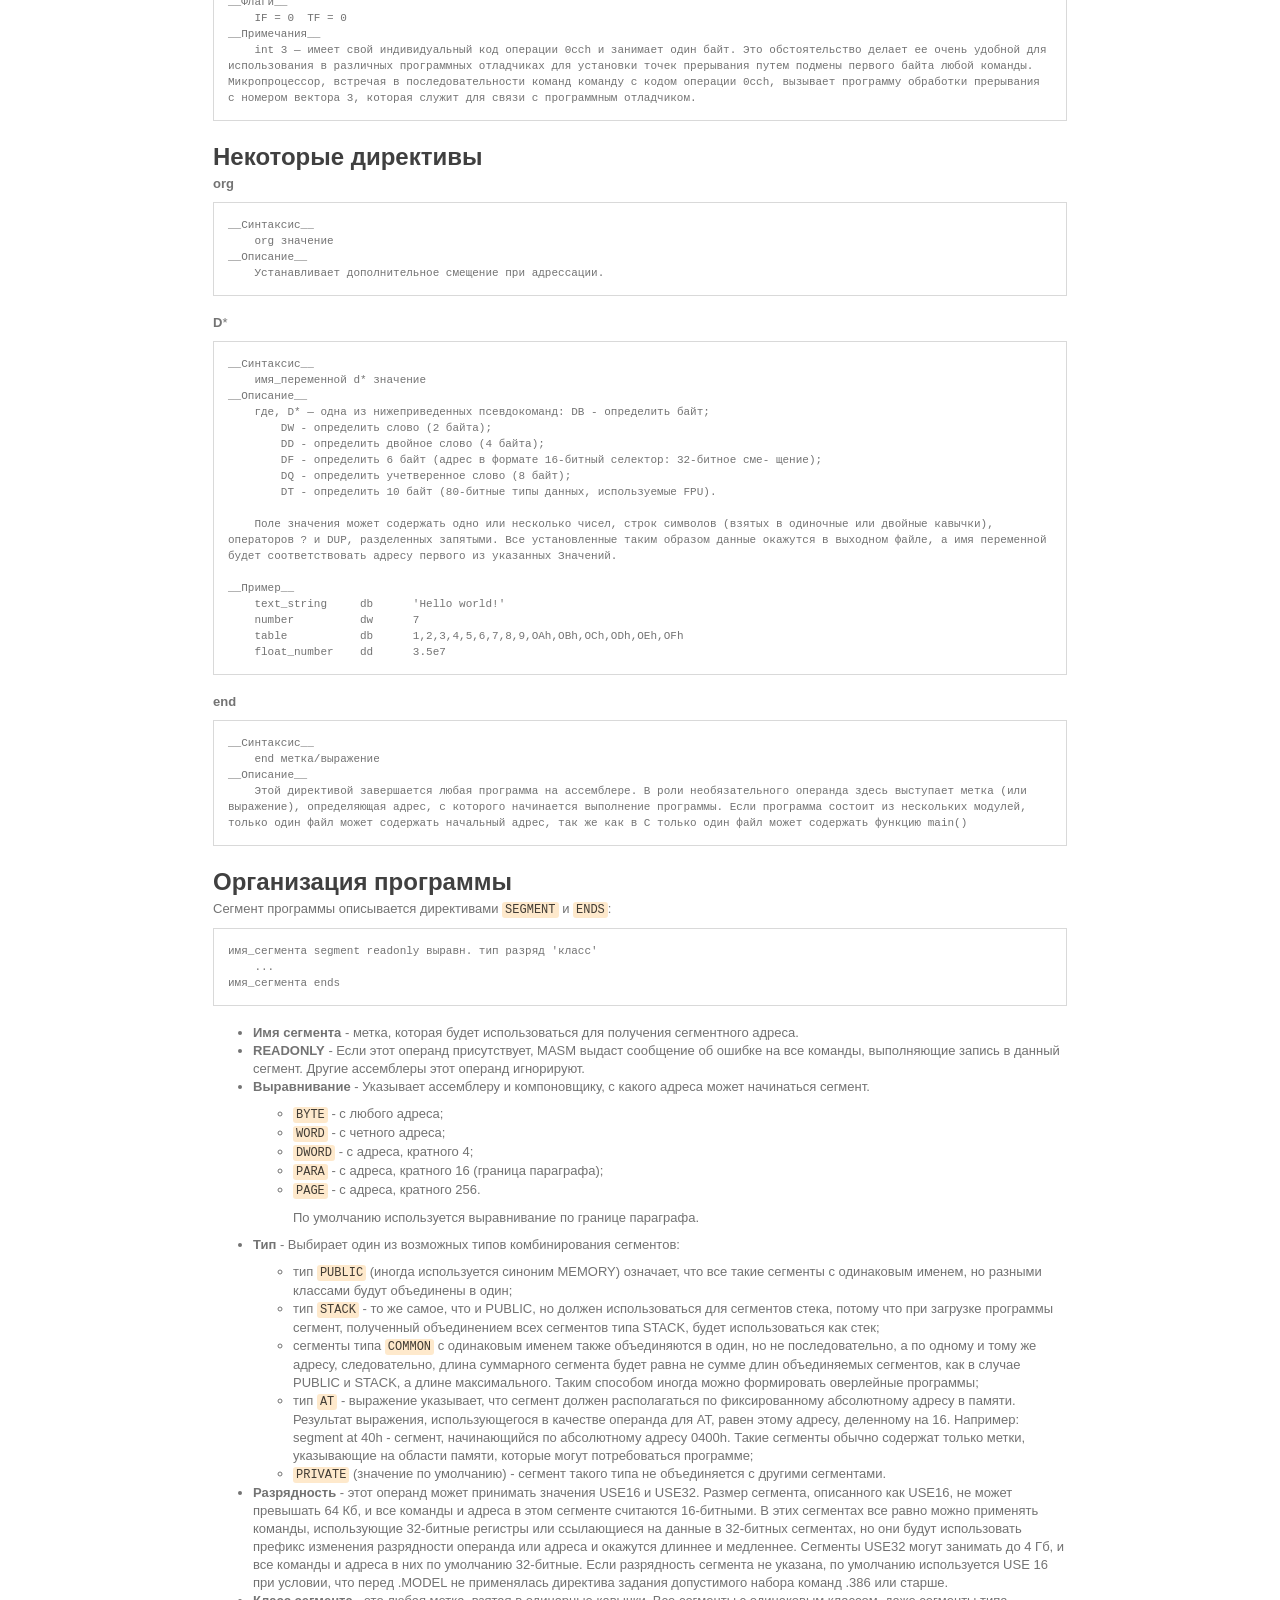
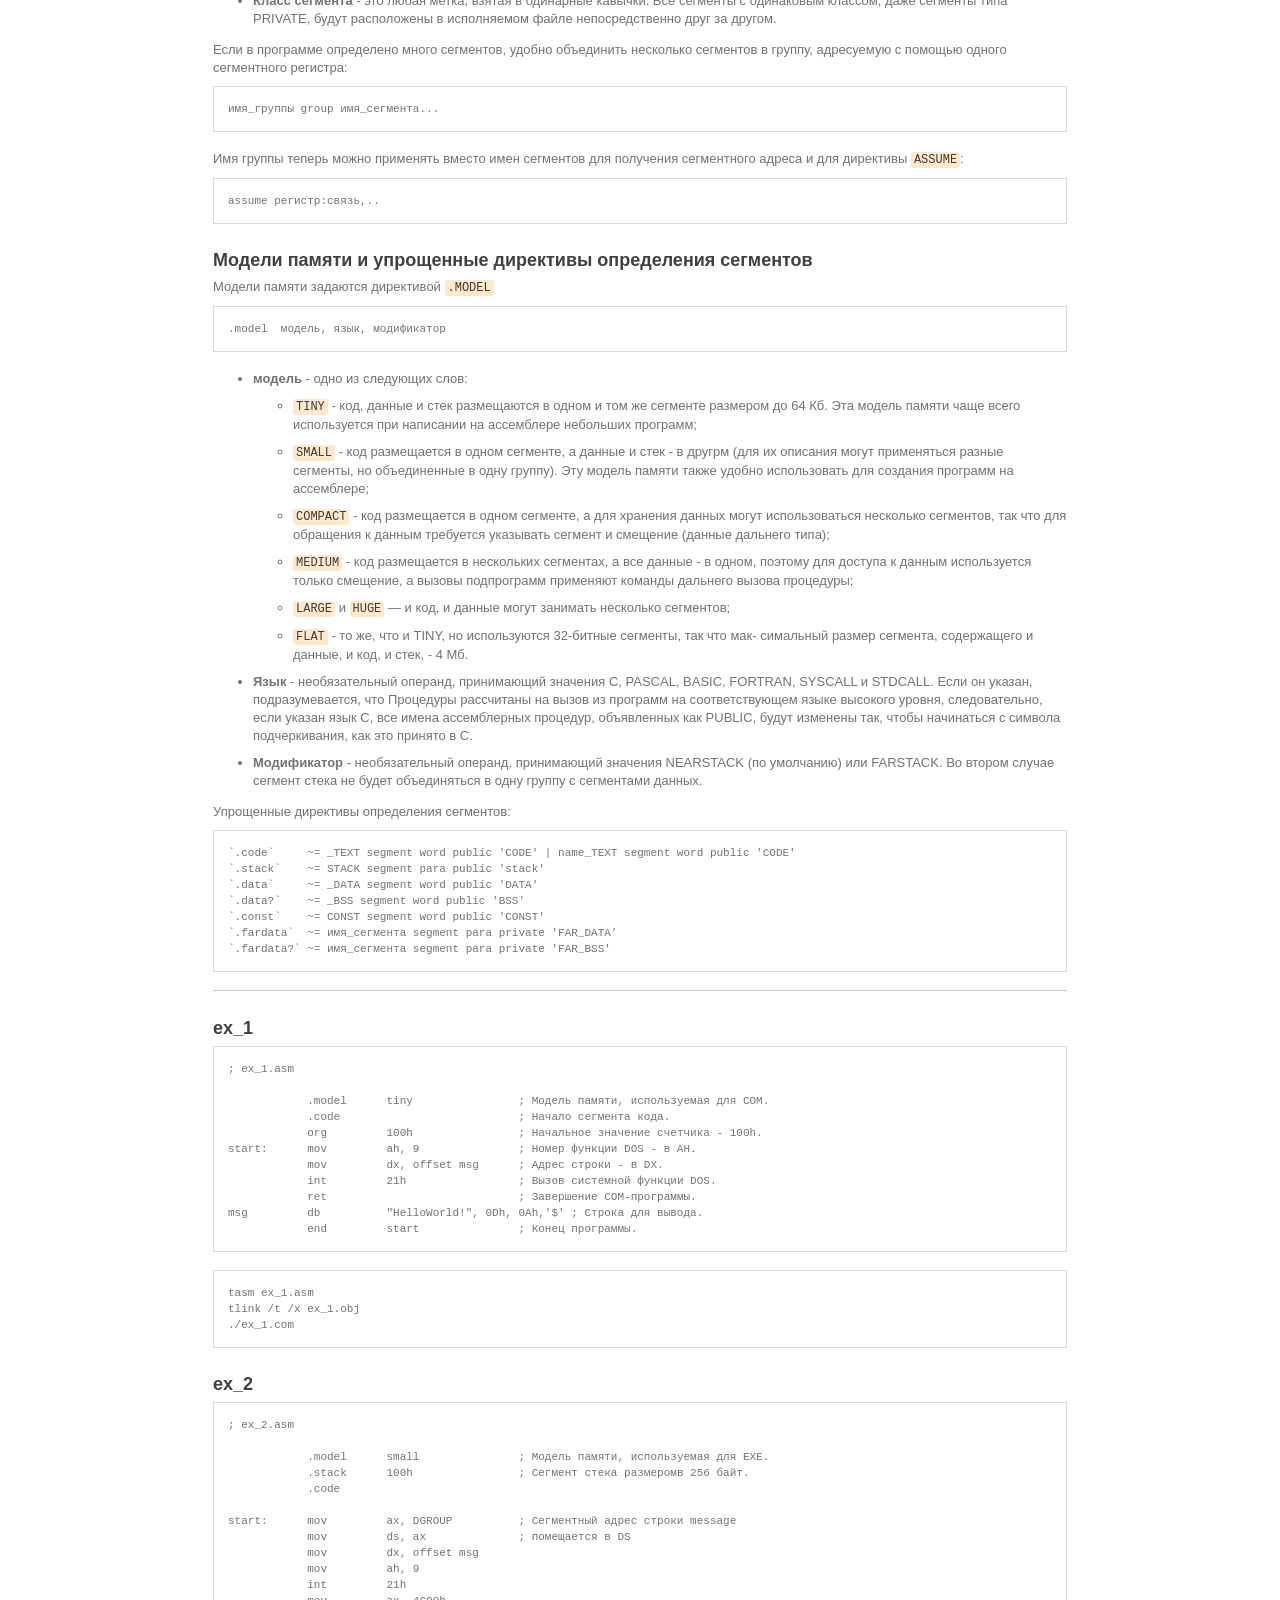
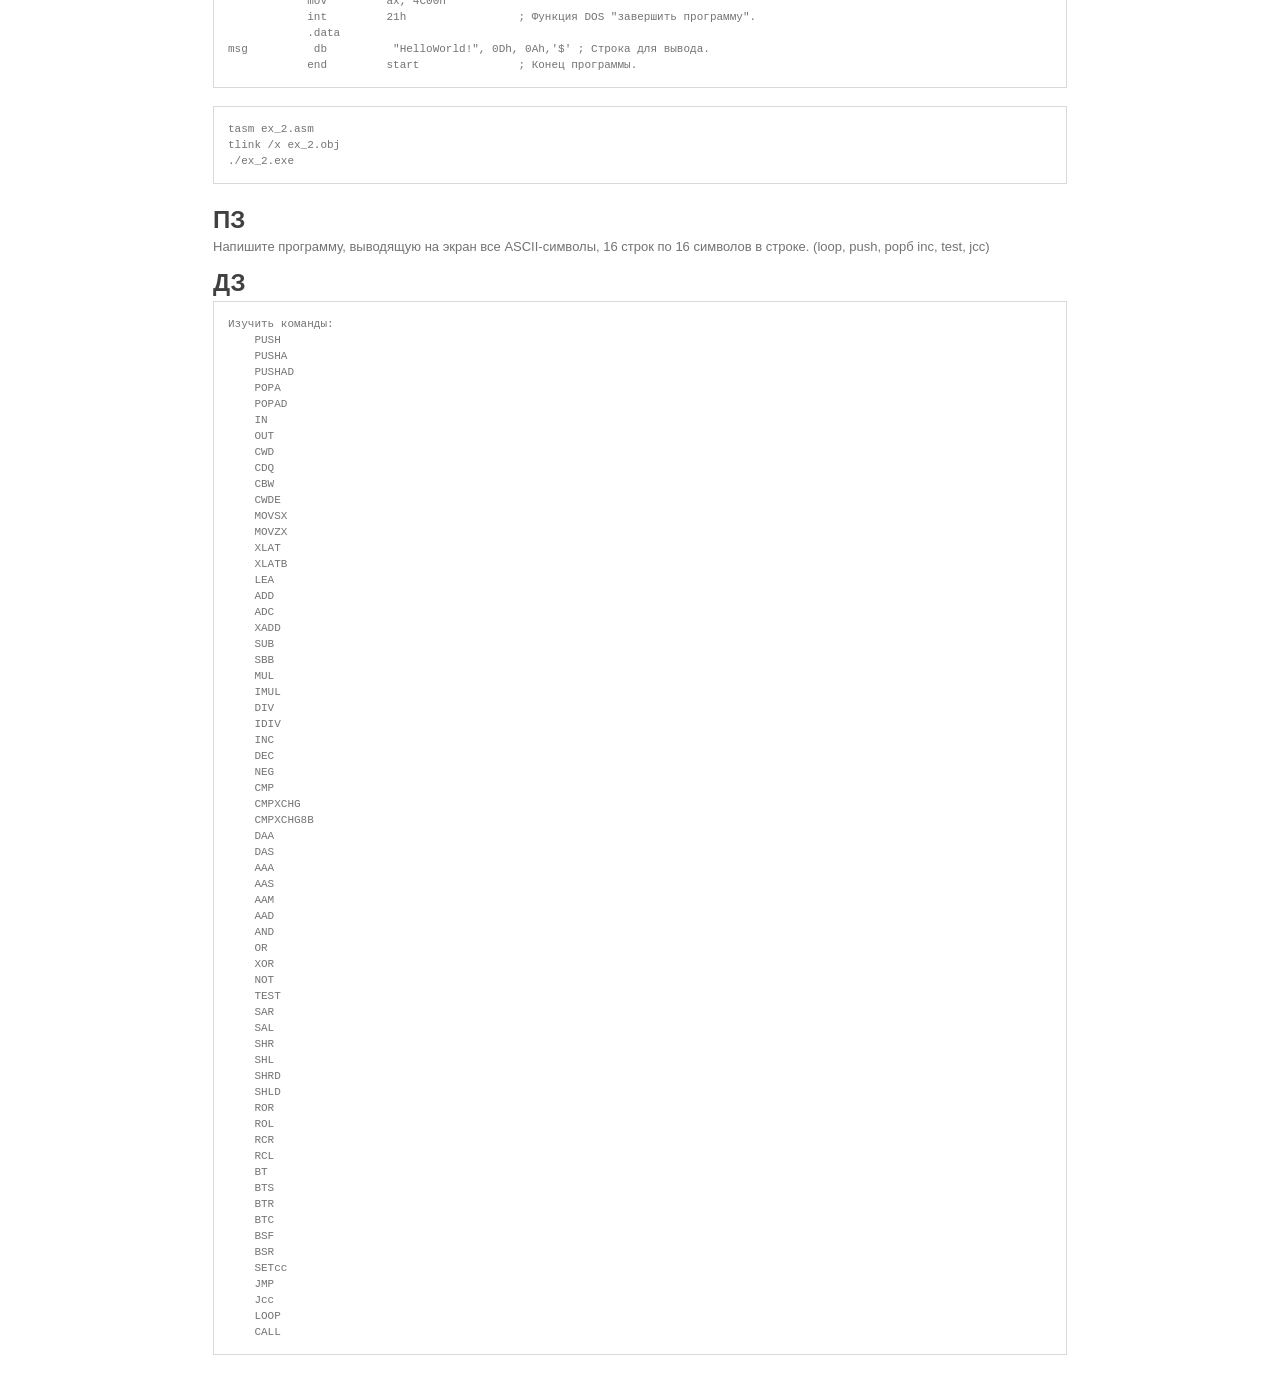
==== commit 4f89dd84: "updated" ====
--- a/lesson_4.html
+++ b/lesson_4.html
@@ -162,6 +162,7 @@
 <li>Перечислите регистры общего назначения</li>
 <li>Перечислите сегментные регистры</li>
 <li>Перечислите регистры управления</li>
+<li>Перечислите режимы работы процессора</li>
 <li>В какие режимы работы процессора можно перейти из реального?</li>
 <li>Перечислите способы адресации</li>
 </ul>
@@ -188,17 +189,39 @@
 -->
 
 
+<p><strong>COM</strong></p>
+
 <pre><code>; ex_1.asm
 
-            .model      tiny                
-            .code               
-            org         100h
-start:      mov         ah, 9
+            .model      tiny                ; Модель памяти, используемая для СОМ.
+            .code                           ; Начало сегмента кода.
+            org         100h                ; Начальное значение счетчика - 100h.
+start:      mov         ah, 9               ; Номер функции DOS - в АН.
+            mov         dx, offset msg      ; Адрес строки - в DX.
+            int         21h                 ; Вызов системной функции DOS.
+            ret                             ; Завершение СОМ-программы.
+msg         db          "HelloWorld!", 0Dh, 0Ah,'$' ; Строка для вывода.
+            end         start               ; Конец программы.
+</code></pre>
+
+<p><strong>EXE</strong></p>
+
+<pre><code>; ex_2.asm
+
+            .model      small               ; Модель памяти, используемая для ЕХЕ.
+            .stack      100h                ; Сегмент стека размеромв 256 байт.
+            .code                       
+
+start:      mov         ax, DGROUP          ; Сегментный адрес строки message
+            mov         ds, ax              ; помещается в DS
             mov         dx, offset msg
-            int         21h                 
-            ret                         
-msg         db          "HelloWorld!", 0Dh, 0Ah,'$'
-            end 
+            mov         ah, 9
+            int         21h
+            mov         ax, 4C00h
+            int         21h                 ; Функция DOS "завершить программу".
+            .data
+￼￼￼￼￼msg          db          "HelloWorld!", 0Dh, 0Ah,'$' ; Строка для вывода.
+            end         start               ; Конец программы.
 </code></pre>
 
 <!--
@@ -237,13 +260,13 @@
 <!--Во втором поле, поле команды, может располагаться команда процессора, которая транслируется в исполняемый код, или директива, которая не приводит к появлению нового кода, а управляет работой самого ассемблера.-->
 
 
-<h3>Команды:</h3>
+<p><strong>Команды</strong></p>
 
 <pre><code>; ex_1.asm
 
             .model      tiny                
             .code               
-            `org`       100h
+            org         100h
 start:      `mov`       ah, 9
             `mov`       dx, offset msg
             `int`       21h                 
@@ -252,25 +275,25 @@
             end     
 </code></pre>
 
-<h3>Директивы:</h3>
+<p><strong>Директивы</strong></p>
 
 <pre><code>; ex_1.asm
 
             `.model`    tiny                
             `.code`                     
-            org         100h
+            `org`       100h
 start:      mov         ah, 9
             mov         dx, offset message
             int         21h
             ret                         
-msg         db          "HelloWorld!", 0Dh, 0Ah,'$'
+msg         `db`        "HelloWorld!", 0Dh, 0Ah,'$'
             `end`   
 </code></pre>
 
 <!--В поле операндов располагаются требуемые командой или директивой операнды-->
 
 
-<h3>Операнды:</h3>
+<p><strong>Операнды</strong></p>
 
 <pre><code>; ex_1.asm
             .model      `tiny`                  
@@ -282,6 +305,21 @@
             ret                         
 msg         db          `"HelloWorld!", 0Dh, 0Ah,'$'`
             end     
+</code></pre>
+
+<p><strong>Коментарии</strong></p>
+
+<pre><code>; ex_1.asm
+
+            .model      tiny                ; `Модель памяти, используемая для СОМ.`
+            .code                           ; `Начало сегмента кода.`
+            org         100h                ; `Начальное значение счетчика - 100h.`
+start:      mov         ah, 9               ; `Номер функции DOS - в АН.`
+            mov         dx, offset msg      ; `Адрес строки - в DX.`
+            int         21h                 ; `Вызов системной функции DOS.`
+            ret                             ; `Завершение СОМ-программы.`
+msg         db          "HelloWorld!", 0Dh, 0Ah,'$' ; `Строка для вывода.`
+            end         start               ; `Конец программы.`
 </code></pre>
 
 <!--И наконец, в поле комментариев, начало которого отмечается символом ; пишутся коментарии.-->
@@ -334,14 +372,19 @@
 __Описание__
     Возврат из процедуры.
 __Действие__
-    Передача управления по адресу, расположенному на вершине стека. Этот адрес обычно помещается в стек командой CALL, его значение соответствует команде, следующей за командой CALL. Необязательный операнд число определяет количество байтов стека, которые будут вытолкнуты после выталкивания адреса возврата. Команда RET используется для выполнения трех вариантов возврата управления:
+    Передача управления по адресу, расположенному на вершине стека. Этот адрес обычно помещается в стек командой CALL, его значение соответствует команде, следующей за командой CALL. Необязательный операнд число определяет количество байтов стека, которые будут вытолкнуты после выталкивания адреса возврата. 
+__Флаги__
+    Изменяются только при переключении задачи
+</code></pre>
+
+<!--
+Команда RET используется для выполнения трех вариантов возврата управления:
     Близкий возврат — возврат управления вызывающей процедуре в пределах текущего сегмента кода (внутрисегментный возврат). При этом из вершины стека выталкивается значение в регистр EIP/IP. Регистр CS не изменяется. Процессор продолжает выполнение кода в том же сегменте, но по другому смещению.
     Дальний возврат — возврат управления вызывающей процедуре, расположенной в отличном от текущего сегменте кода (межсегментный возврат). При этом из вершины стека последовательно выталкиваются значения в регистры EIP/IP и CS. Процессор продолжает выполнение кода
 в другом сегменте.
     Дальний возврат между уровнями привилегий — дальний возврат управления коду на уровне привилегий, отличном от текущего. Этот вид возврата может быть выполнен только в защищенном режиме. Его механизм подобен механизму дальнего возврата за исключением того, что процессор следит за уровнями привилегий и правами доступа к сегментам кода и стека, которым возвращается управление для определения возможности подобной передачи. Команда RET очищает регистры DS, ES, FS и GS, если они ссылаются на соответствующие сегменты, недоступные на новом уровне привилегий. Так как при межуровневом возврате управления производится переключение стека, то команда RET также производит загрузку этих регистров из стека.
-__Флаги__
-    Изменяются только при переключении задачи
-</code></pre>
+-->
+
 
 <p><strong>INT</strong></p>
 
@@ -365,9 +408,32 @@
 <h2>Некоторые директивы</h2>
 
 <!--
+В мс дос при запуске com файла первые 100H байт перед запущенным кодом резервируется под разного рода управляющие структуры. Потому вся адресация внутри кода должна начинаться с смещением 100H байт.
+Директива org 100H как раз и говорит компилятору что всю адресацию внутри кода нужно сместить именно на эти 100H байт.
+
+т.е. например у тебя в коде есть область где ты собираешься что то хранить которую ты обьявляешь например
+data1 DB 30h
+
+которую внутри кода ты адресуешь как
+mov ax,OFFSET Data1
+
+при компиляции структура OFFSET Data1 преобразовывается в конкретный адрес к которому прибавиться значение из org-->
+
+
+
+
+<!--
 Директива определения переменных указывают ассемблеру, что в со- ответствующем месте программы располагается переменная, устанавливают ее тип (байт, слово, вещественное число и т. д.), задают начальное значение и ставят в соответствие переменной метку, которая будет использоваться для обращения к этим данным.
 -->
 
+
+<p><strong>org</strong></p>
+
+<pre><code>__Синтаксис__
+    org значение
+__Описание__
+    Устанавливает дополнительное смещение при адрессации.
+</code></pre>
 
 <p><strong>D</strong>*</p>
 
@@ -388,6 +454,14 @@
     number          dw      7
     table           db      1,2,3,4,5,6,7,8,9,OAh,OBh,OCh,ODh,OEh,OFh
     float_number    dd      3.5e7
+</code></pre>
+
+<p><strong>end</strong></p>
+
+<pre><code>__Синтаксис__
+    end метка/выражение
+__Описание__
+    Этой директивой завершается любая программа на ассемблере. В роли необязательного операнда здесь выступает метка (или выражение), определяющая адрес, с которого начинается выполнение программы. Если программа состоит из нескольких модулей, только один файл может содержать начальный адрес, так же как в С только один файл может содержать функцию main()
 </code></pre>
 
 <h2>Организация программы</h2>
@@ -494,14 +568,6 @@
 `.fardata`  ~= имя_сегмента segment para private 'FAR_DATA'
 `.fardata?` ~= имя_сегмента segment para private 'FAR_BSS'
 </code></pre>
-
-<h3>Конец программы</h3>
-
-<pre><code>`end`   start_label
-</code></pre>
-
-<!--Этой директивой завершается любая программа на ассемблере. В роли необязательного операнда здесь выступает метка (или выражение), определяющая адрес, с которого начинается выполнение программы. Если программа состоит из нескольких модулей, только один файл может содержать начальный адрес, так же как в С только один файл может содержать функцию main().-->
-
 
 <hr />
 
